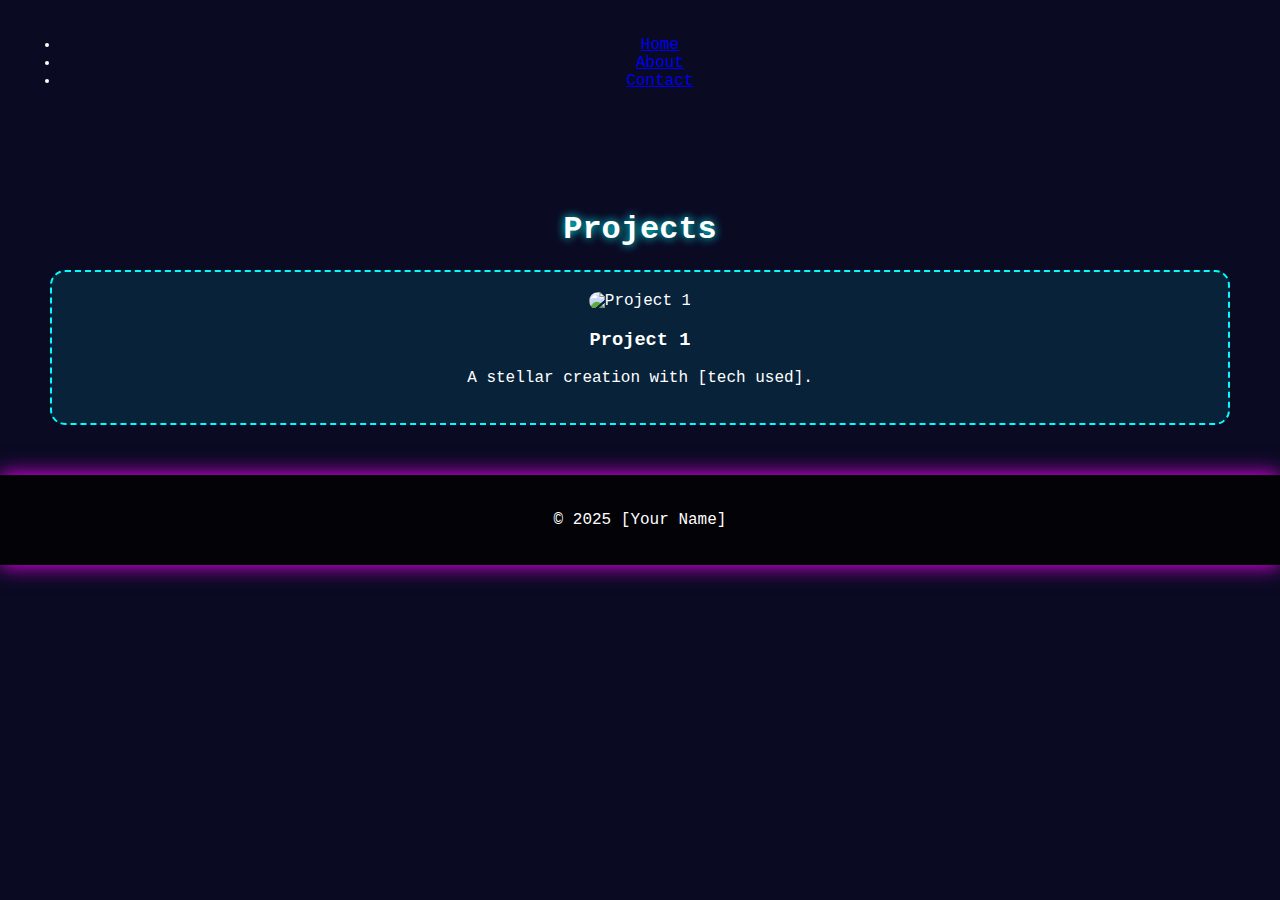
==== projects.html @ 0f30003c "Create projects.html" ====
<!DOCTYPE html>
<html lang="en">
<head>
    <meta charset="UTF-8">
    <meta name="viewport" content="width=device-width, initial-scale=1.0">
    <title>Projects - Your Name</title>
    <link rel="stylesheet" href="styles.css">
</head>
<body>
    <header>
        <nav>
            <ul>
                <li><a href="index.html">Home</a></li>
                <li><a href="about.html">About</a></li>
                <li><a href="contact.html">Contact</a></li>
            </ul>
        </nav>
    </header>

    <section id="projects">
        <h1>Projects</h1>
        <div class="project-grid">
            <div class="project">
                <img src="assets/project1.jpg" alt="Project 1">
                <h3>Project 1</h3>
                <p>A stellar creation with [tech used].</p>
            </div>
            <!-- Add more projects -->
        </div>
    </section>

    <footer>
        <p>© 2025 [Your Name]</p>
    </footer>
</body>
</html>
---- styles.css ----
body {
    margin: 0;
    font-family: 'Courier New', monospace; /* Playful, retro font */
    background: #0a0a23 url('https://www.transparenttextures.com/patterns/stardust.png'); /* Starry texture */
    color: #fff;
    overflow-x: hidden; /* Prevent horizontal scroll from physics */
}

header {
    padding: 20px;
    text-align: center;
    position: relative;
    min-height: 100px; /* Space for falling links */
}

#nav-links {
    list-style: none;
    padding: 0;
    margin: 0;
    position: relative;
}

.nav-link {
    color: #fff;
    text-decoration: none;
    padding: 10px 20px;
    background: rgba(255, 0, 255, 0.2); /* Neon magenta glow */
    border: 2px solid #ff00ff;
    border-radius: 10px;
    display: inline-block;
    transition: transform 0.2s, box-shadow 0.2s;
    cursor: pointer;
}

.nav-link:hover {
    transform: scale(1.1);
    box-shadow: 0 0 15px #ff00ff;
}

section {
    padding: 50px;
    text-align: center;
}

h1, h2 {
    font-family: 'Courier New', monospace;
    text-shadow: 0 0 10px #00ffff; /* Cyan glow */
}

.project-grid {
    display: grid;
    grid-template-columns: repeat(auto-fit, minmax(250px, 1fr));
    gap: 20px;
}

.project {
    background: rgba(0, 255, 255, 0.1); /* Cyan tint */
    padding: 20px;
    border-radius: 15px;
    border: 2px dashed #00ffff;
}

.project img {
    max-width: 100%;
    height: auto;
    border-radius: 10px;
}

footer {
    text-align: center;
    padding: 20px;
    background: rgba(0, 0, 0, 0.8);
    box-shadow: 0 0 20px #ff00ff;
}

/* Matter.js canvas styling */
canvas {
    position: absolute;
    top: 0;
    left: 0;
    z-index: -1; /* Behind content */
}
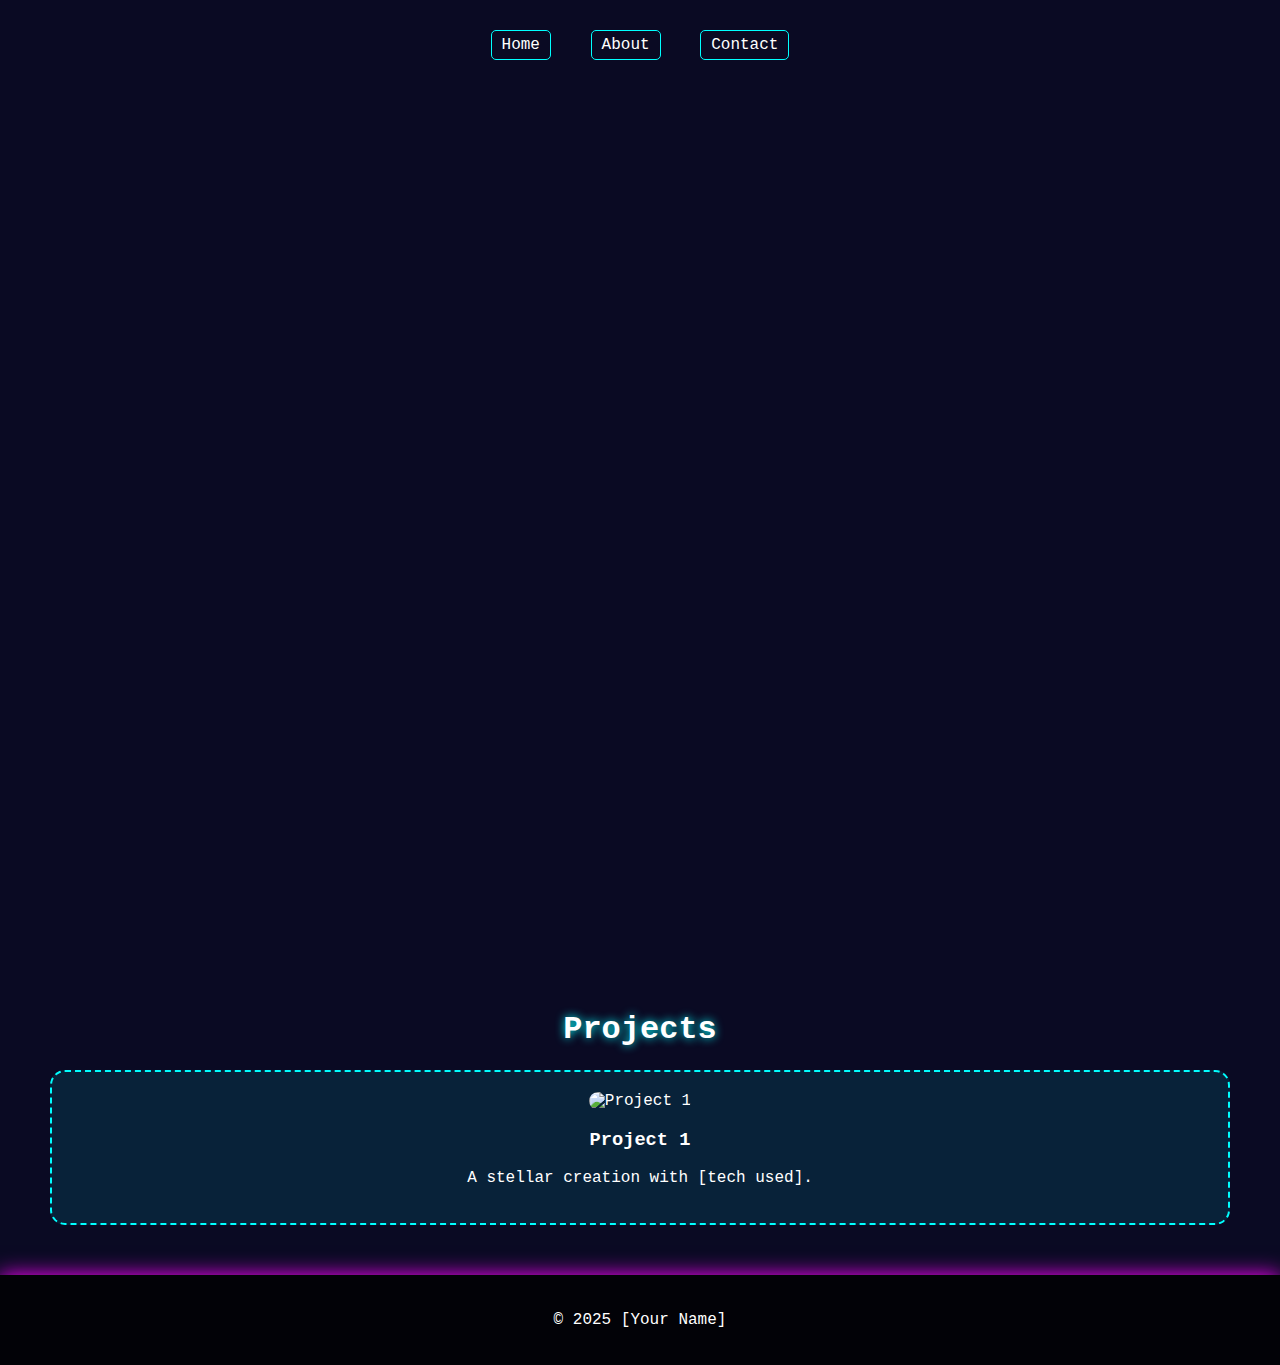
==== commit 1b40817f: "Update projects.html" ====
--- a/projects.html
+++ b/projects.html
@@ -25,7 +25,7 @@
                 <h3>Project 1</h3>
                 <p>A stellar creation with [tech used].</p>
             </div>
-            <!-- Add more projects -->
+            <!-- Add more projects here -->
         </div>
     </section>
 
--- a/styles.css
+++ b/styles.css
@@ -1,40 +1,63 @@
 body {
     margin: 0;
-    font-family: 'Courier New', monospace; /* Playful, retro font */
-    background: #0a0a23 url('https://www.transparenttextures.com/patterns/stardust.png'); /* Starry texture */
+    padding: 0;
+    font-family: 'Courier New', monospace;
+    background: #0a0a23 url('https://www.transparenttextures.com/patterns/stardust.png');
     color: #fff;
-    overflow-x: hidden; /* Prevent horizontal scroll from physics */
+    overflow: hidden;
 }
 
 header {
     padding: 20px;
     text-align: center;
-    position: relative;
-    min-height: 100px; /* Space for falling links */
+    height: 100vh; /* Full screen for floating */
 }
 
 #nav-links {
     list-style: none;
     padding: 0;
     margin: 0;
-    position: relative;
 }
 
 .nav-link {
     color: #fff;
     text-decoration: none;
-    padding: 10px 20px;
-    background: rgba(255, 0, 255, 0.2); /* Neon magenta glow */
+    padding: 15px 25px;
+    background: rgba(255, 0, 255, 0.3);
     border: 2px solid #ff00ff;
-    border-radius: 10px;
+    border-radius: 15px;
     display: inline-block;
-    transition: transform 0.2s, box-shadow 0.2s;
+    transition: box-shadow 0.2s;
     cursor: pointer;
+    font-size: 18px;
+    position: absolute; /* Absolute positioning for floating */
 }
 
 .nav-link:hover {
-    transform: scale(1.1);
-    box-shadow: 0 0 15px #ff00ff;
+    box-shadow: 0 0 20px #ff00ff;
+}
+
+/* Regular nav for other pages */
+nav ul {
+    list-style: none;
+    padding: 0;
+}
+
+nav ul li {
+    display: inline;
+    margin: 0 15px;
+}
+
+nav ul li a {
+    color: #fff;
+    text-decoration: none;
+    padding: 5px 10px;
+    border: 1px solid #00ffff;
+    border-radius: 5px;
+}
+
+nav ul li a:hover {
+    background: rgba(0, 255, 255, 0.2);
 }
 
 section {
@@ -42,9 +65,9 @@
     text-align: center;
 }
 
-h1, h2 {
+h1 {
     font-family: 'Courier New', monospace;
-    text-shadow: 0 0 10px #00ffff; /* Cyan glow */
+    text-shadow: 0 0 10px #00ffff;
 }
 
 .project-grid {
@@ -54,7 +77,7 @@
 }
 
 .project {
-    background: rgba(0, 255, 255, 0.1); /* Cyan tint */
+    background: rgba(0, 255, 255, 0.1);
     padding: 20px;
     border-radius: 15px;
     border: 2px dashed #00ffff;
@@ -73,10 +96,9 @@
     box-shadow: 0 0 20px #ff00ff;
 }
 
-/* Matter.js canvas styling */
 canvas {
     position: absolute;
     top: 0;
     left: 0;
-    z-index: -1; /* Behind content */
+    z-index: -1;
 }
